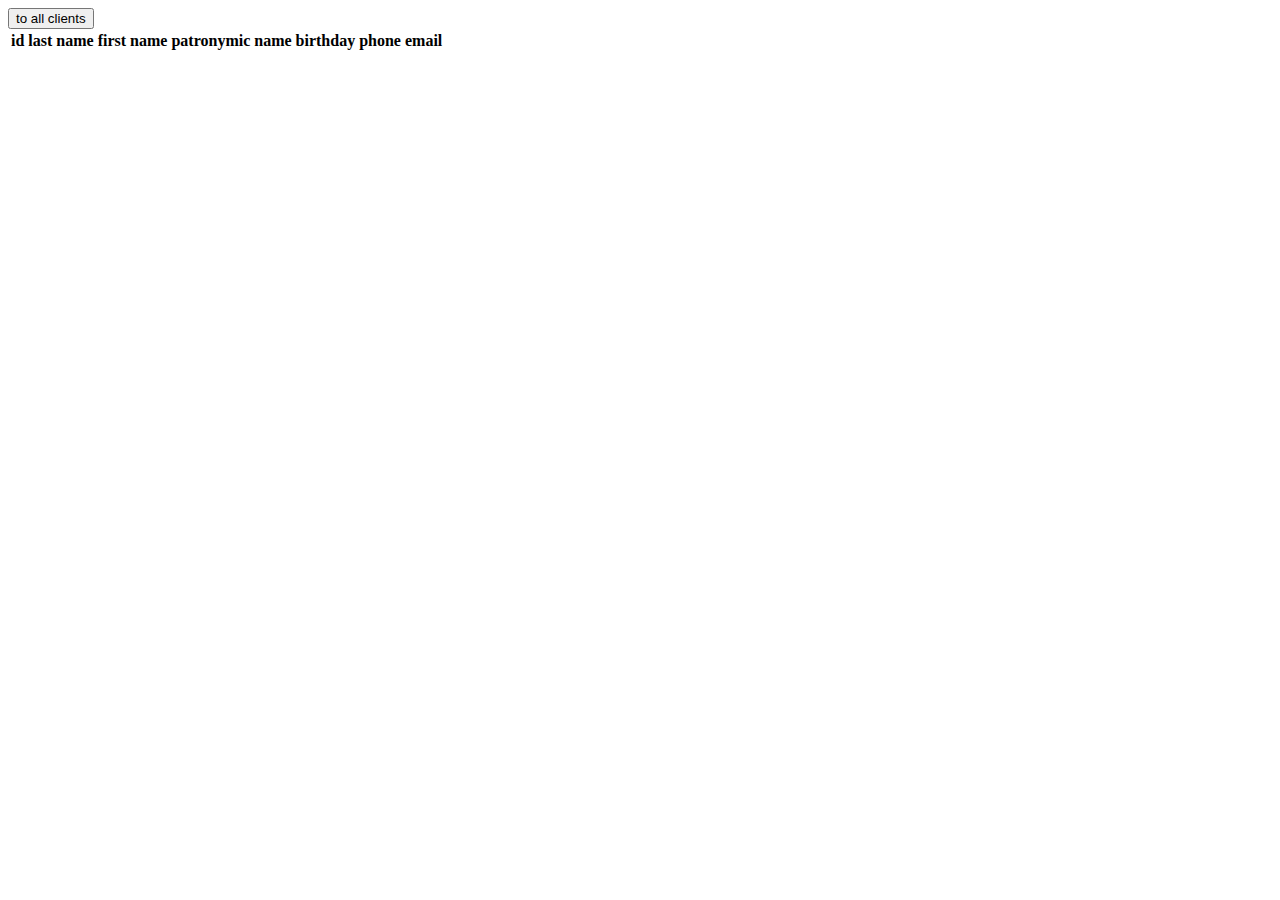
==== src/main/webapp/WEB-INF/templates/client_page.html @ c6e0a9df "add clients page + some refactoring" ====
<!DOCTYPE html>
<html xmlns:content-type="http://www.w3.org/1999/xhtml"
      xmlns:th="http://www.thymeleaf.org">
<head>
    <meta charset="UTF-8">
    <title th:text="'client-' + ${currentClient.id}">client: id</title>
    <link rel="stylesheet" href="/resources/clients/css/standard_table.css" type="text/css">
</head>
<body>
<section>
    <a th:href="@{/clients/}">
        <button>to all clients</button>
    </a>
    <br>

    <table>

        <tr>
            <th>id</th>
            <th>last name</th>
            <th>first name</th>
            <th>patronymic name</th>
            <th>birthday</th>
            <th>phone</th>
            <th>email</th>
        </tr>

        <tr>
            <td th:text="${currentClient.id}"></td>
            <td th:text="${currentClient.lastName}"></td>
            <td th:text="${currentClient.firstName}"></td>
            <td th:text="${currentClient.patronymicName == null} ? 'null' : ${currentClient.patronymicName}"></td>
            <td th:text="${currentClient.birthday}"></td>
            <td th:text="${currentClient.phone}"></td>
            <td th:text="${currentClient.email}"></td>
        </tr>

    </table>

</section>
</body>
</html>
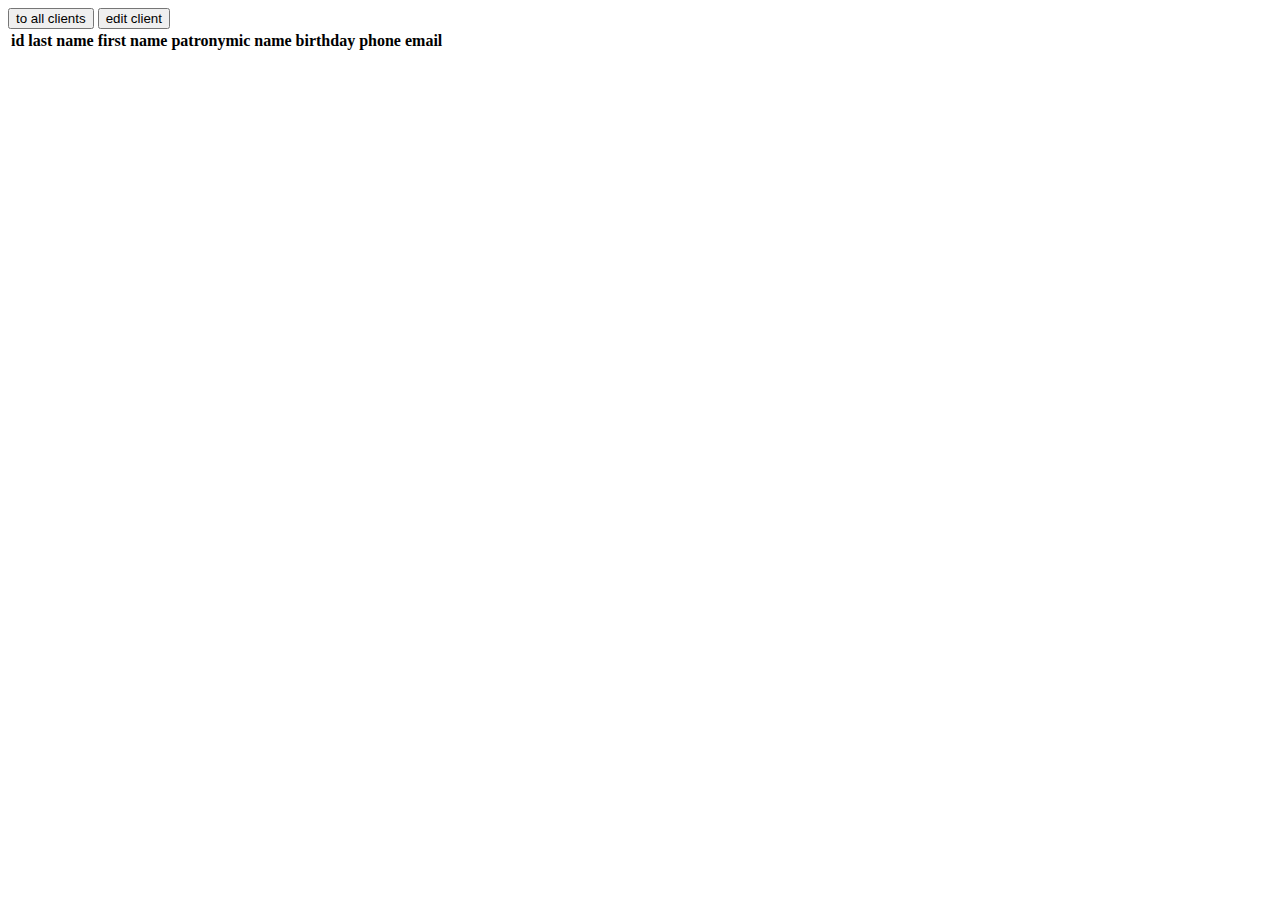
==== commit 76bc9bb4: "+ edit client button" ====
--- a/src/main/webapp/WEB-INF/templates/client_page.html
+++ b/src/main/webapp/WEB-INF/templates/client_page.html
@@ -10,6 +10,10 @@
 <section>
     <a th:href="@{/clients/}">
         <button>to all clients</button>
+    </a>
+
+    <a th:href="@{/clients/edit-client-{id}(id=${currentClient.id})}">
+        <button>edit client</button>
     </a>
     <br>
 
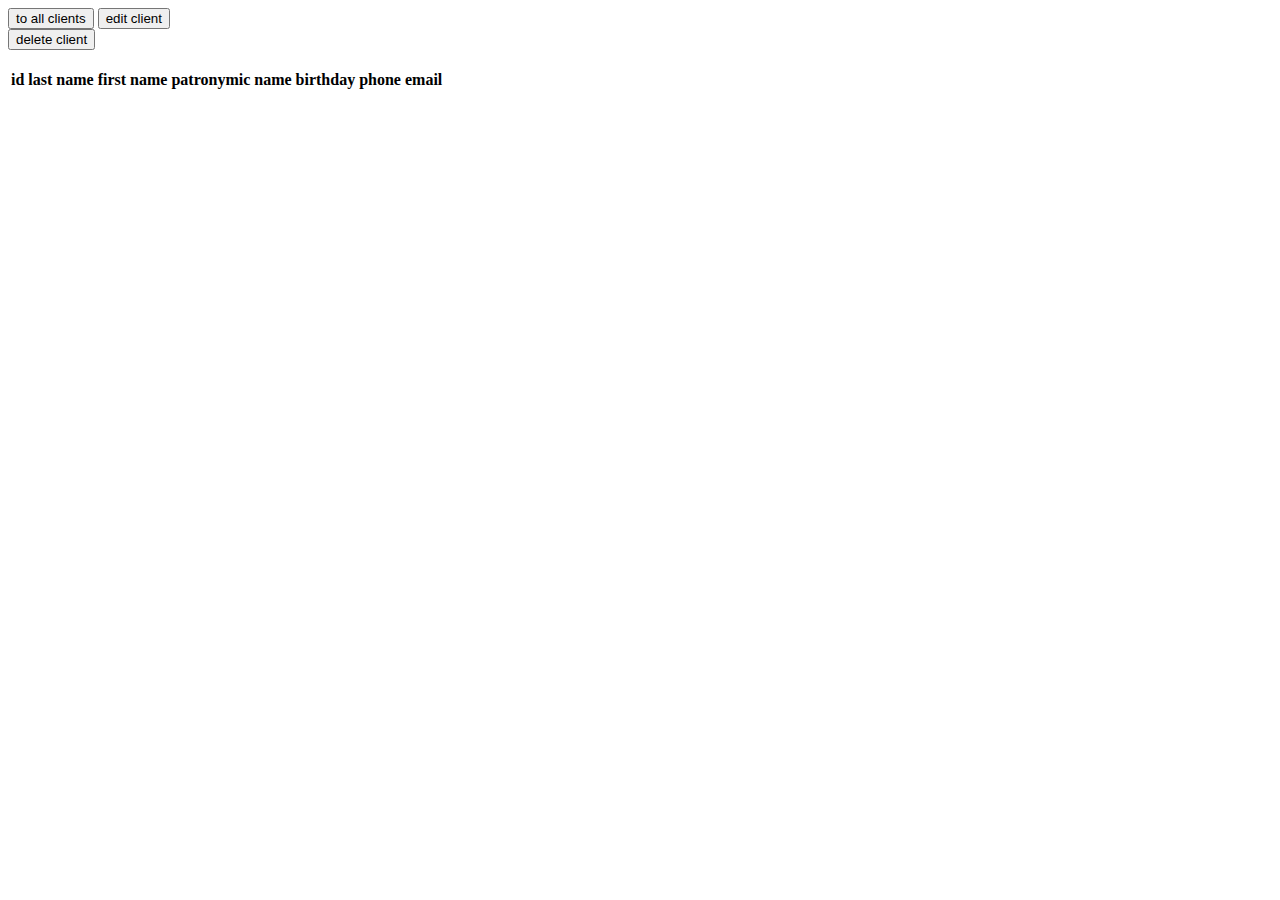
==== commit ba6dea8c: "+ delete client button" ====
--- a/src/main/webapp/WEB-INF/templates/client_page.html
+++ b/src/main/webapp/WEB-INF/templates/client_page.html
@@ -8,13 +8,21 @@
 </head>
 <body>
 <section>
+    <!-- TO ALL CLIENTS -->
     <a th:href="@{/clients/}">
         <button>to all clients</button>
     </a>
 
+    <!-- EDIT THIS CLIENT -->
     <a th:href="@{/clients/edit-client-{id}(id=${currentClient.id})}">
         <button>edit client</button>
     </a>
+
+    <!-- DELETE THIS CLIENT-->
+    <form method="#" th:method="delete" th:action="@{/clients/delete-client-{id}(id=${currentClient.id})}">
+        <input type="submit" value="delete client">
+    </form>
+
     <br>
 
     <table>
